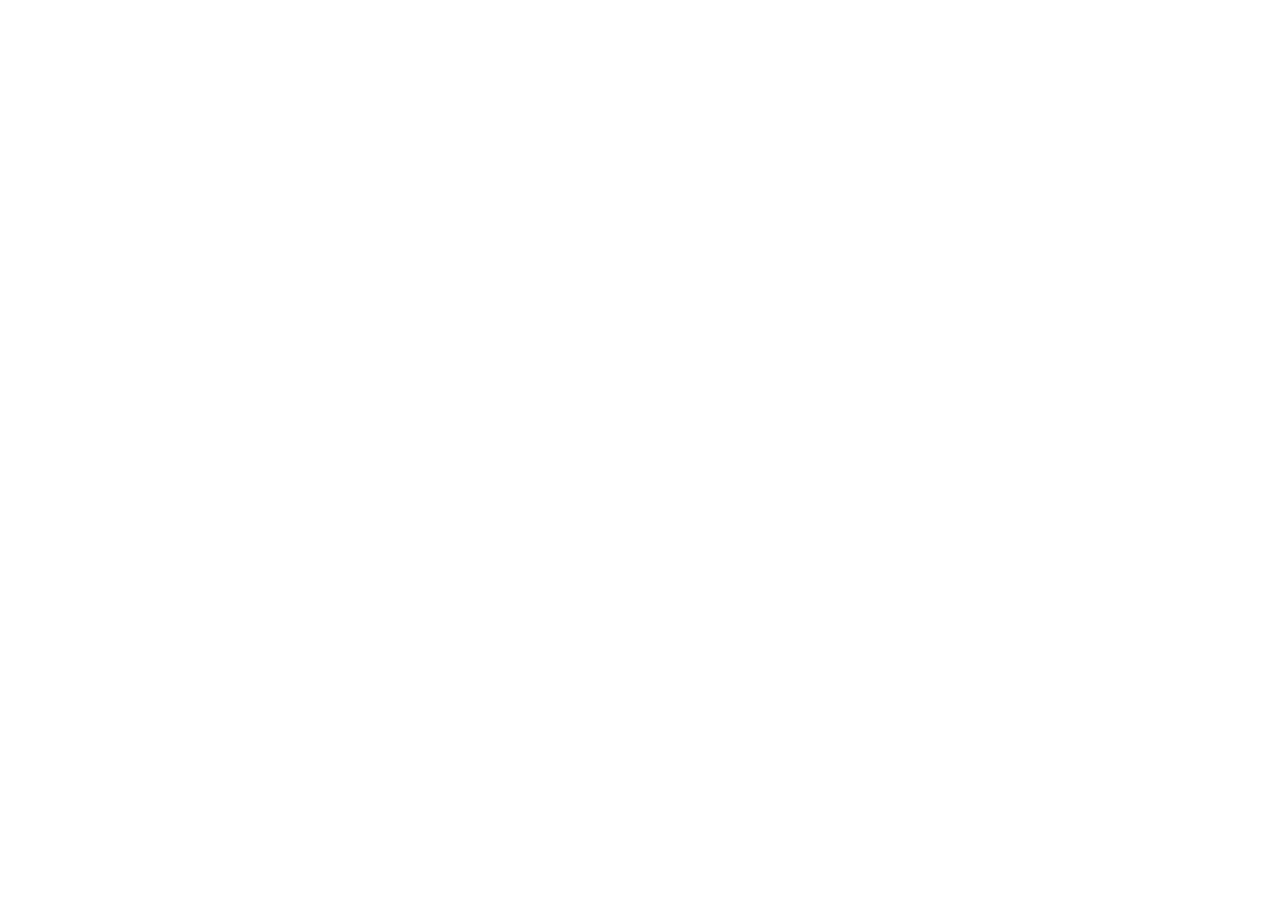
==== web/index.html @ 10e83cd3 "Initial commit: jantama-overlay 雀魂(Mahjong Soul)の配信向けOBSオーバーレイシステム - Chrome拡張: protobuf.jsフックでゲームデータ" ====
<!DOCTYPE html>
<html lang="ja">
<head>
  <meta charset="UTF-8" />
  <meta name="viewport" content="width=device-width, initial-scale=1.0" />
  <title>Jantama Overlay</title>
  <link rel="preconnect" href="https://fonts.googleapis.com" />
  <link href="https://fonts.googleapis.com/css2?family=Noto+Sans+JP:wght@400;700;900&family=Orbitron:wght@700;900&display=swap" rel="stylesheet" />
  <link rel="stylesheet" href="style.css" />
</head>
<body>
  <div id="overlay" class="hidden">
    <!-- 現在の局表示 -->
    <div id="round-banner" class="glass">
      <span id="round-text"></span>
      <span id="honba-text"></span>
    </div>

    <!-- スコアボード -->
    <div id="scoreboard">
      <div class="player-row" id="player-0"></div>
      <div class="player-row" id="player-1"></div>
      <div class="player-row" id="player-2"></div>
      <div class="player-row" id="player-3"></div>
    </div>

    <!-- 段位ポイント -->
    <div id="rank-point" class="glass">
      <div class="rank-label" id="rank-name"></div>
      <div class="rank-bar-container">
        <div class="rank-bar" id="rank-bar"></div>
      </div>
      <div class="rank-pt-text" id="rank-pt-text"></div>
    </div>

    <!-- セッション成績 -->
    <div id="session" class="glass">
      <div class="session-title">SESSION</div>
      <div class="session-stats">
        <div class="stat">
          <span class="stat-label">対局</span>
          <span class="stat-value" id="session-games">0</span>
        </div>
        <div class="stat">
          <span class="stat-label">平均順位</span>
          <span class="stat-value" id="session-avg">-</span>
        </div>
        <div class="stat">
          <span class="stat-label">1位率</span>
          <span class="stat-value" id="session-first">-</span>
        </div>
        <div class="stat">
          <span class="stat-label">pt増減</span>
          <span class="stat-value" id="session-pt">±0</span>
        </div>
      </div>
      <div id="session-history"></div>
    </div>
  </div>

  <!-- 点数変動トースト -->
  <div id="score-toast-container"></div>

  <script src="app.js"></script>
</body>
</html>
---- web/style.css ----
* {
  margin: 0;
  padding: 0;
  box-sizing: border-box;
}

body {
  background: transparent;
  font-family: "Noto Sans JP", sans-serif;
  color: #e0e0e0;
  overflow: hidden;
}

.hidden {
  opacity: 0;
  transition: opacity 0.6s ease;
}

.visible {
  opacity: 1;
}

#overlay {
  position: fixed;
  top: 16px;
  right: 16px;
  width: 320px;
  display: flex;
  flex-direction: column;
  gap: 12px;
  z-index: 9999;
}

/* --- Glass morphism --- */
.glass {
  background: rgba(10, 10, 30, 0.75);
  backdrop-filter: blur(16px);
  -webkit-backdrop-filter: blur(16px);
  border: 1px solid rgba(0, 229, 255, 0.15);
  border-radius: 12px;
  padding: 12px 16px;
}

/* --- Round Banner --- */
#round-banner {
  display: flex;
  align-items: center;
  justify-content: center;
  gap: 12px;
  padding: 8px 16px;
}

#round-text {
  font-family: "Orbitron", sans-serif;
  font-size: 18px;
  font-weight: 900;
  background: linear-gradient(135deg, #00e5ff, #7c4dff);
  -webkit-background-clip: text;
  -webkit-text-fill-color: transparent;
  background-clip: text;
  letter-spacing: 2px;
}

#honba-text {
  font-size: 13px;
  color: rgba(255, 255, 255, 0.5);
}

/* --- Scoreboard --- */
#scoreboard {
  display: flex;
  flex-direction: column;
  gap: 4px;
}

.player-row {
  display: grid;
  grid-template-columns: 32px 1fr auto;
  align-items: center;
  gap: 8px;
  padding: 10px 16px;
  background: rgba(10, 10, 30, 0.75);
  backdrop-filter: blur(16px);
  border: 1px solid rgba(255, 255, 255, 0.06);
  border-radius: 10px;
  transition: all 0.5s cubic-bezier(0.4, 0, 0.2, 1);
  position: relative;
  overflow: hidden;
}

.player-row::before {
  content: "";
  position: absolute;
  left: 0;
  top: 0;
  bottom: 0;
  width: 3px;
  border-radius: 3px 0 0 3px;
  transition: background 0.4s ease;
}

.player-row.rank-1::before { background: linear-gradient(180deg, #ffd700, #ffab00); }
.player-row.rank-2::before { background: linear-gradient(180deg, #b0bec5, #78909c); }
.player-row.rank-3::before { background: linear-gradient(180deg, #a1887f, #795548); }
.player-row.rank-4::before { background: linear-gradient(180deg, #ef5350, #c62828); }

.player-row.rank-1 { border-color: rgba(255, 215, 0, 0.2); }

.player-rank {
  font-family: "Orbitron", sans-serif;
  font-size: 20px;
  font-weight: 900;
  text-align: center;
  line-height: 1;
}

.rank-1 .player-rank { color: #ffd700; text-shadow: 0 0 12px rgba(255, 215, 0, 0.5); }
.rank-2 .player-rank { color: #b0bec5; }
.rank-3 .player-rank { color: #a1887f; }
.rank-4 .player-rank { color: #ef5350; }

.player-name {
  font-size: 14px;
  font-weight: 700;
  white-space: nowrap;
  overflow: hidden;
  text-overflow: ellipsis;
}

.player-score {
  font-family: "Orbitron", sans-serif;
  font-size: 16px;
  font-weight: 700;
  text-align: right;
  min-width: 70px;
  transition: color 0.3s ease;
}

.score-up { color: #69f0ae !important; }
.score-down { color: #ef5350 !important; }

/* --- Delta animation --- */
.score-delta {
  position: absolute;
  right: 16px;
  top: -4px;
  font-family: "Orbitron", sans-serif;
  font-size: 13px;
  font-weight: 700;
  opacity: 0;
  animation: deltaFloat 2s ease-out forwards;
  pointer-events: none;
}

.score-delta.positive { color: #69f0ae; }
.score-delta.negative { color: #ef5350; }

@keyframes deltaFloat {
  0% { opacity: 1; transform: translateY(0); }
  70% { opacity: 1; }
  100% { opacity: 0; transform: translateY(-28px); }
}

/* --- Rank Point --- */
#rank-point {
  display: flex;
  flex-direction: column;
  gap: 6px;
}

.rank-label {
  font-size: 13px;
  font-weight: 700;
  color: #b388ff;
  letter-spacing: 1px;
}

.rank-bar-container {
  width: 100%;
  height: 6px;
  background: rgba(255, 255, 255, 0.08);
  border-radius: 3px;
  overflow: hidden;
}

.rank-bar {
  height: 100%;
  background: linear-gradient(90deg, #7c4dff, #00e5ff);
  border-radius: 3px;
  transition: width 1s cubic-bezier(0.4, 0, 0.2, 1);
  box-shadow: 0 0 8px rgba(0, 229, 255, 0.4);
  width: 0%;
}

.rank-pt-text {
  font-family: "Orbitron", sans-serif;
  font-size: 12px;
  color: rgba(255, 255, 255, 0.6);
  text-align: right;
}

/* --- Session --- */
#session {
  display: flex;
  flex-direction: column;
  gap: 8px;
}

.session-title {
  font-family: "Orbitron", sans-serif;
  font-size: 11px;
  font-weight: 700;
  letter-spacing: 3px;
  color: rgba(0, 229, 255, 0.7);
  text-transform: uppercase;
}

.session-stats {
  display: grid;
  grid-template-columns: 1fr 1fr;
  gap: 6px;
}

.stat {
  display: flex;
  flex-direction: column;
  gap: 2px;
}

.stat-label {
  font-size: 10px;
  color: rgba(255, 255, 255, 0.4);
}

.stat-value {
  font-family: "Orbitron", sans-serif;
  font-size: 16px;
  font-weight: 700;
}

#session-history {
  display: flex;
  gap: 4px;
  flex-wrap: wrap;
  margin-top: 4px;
}

.session-badge {
  width: 28px;
  height: 28px;
  border-radius: 6px;
  display: flex;
  align-items: center;
  justify-content: center;
  font-family: "Orbitron", sans-serif;
  font-size: 14px;
  font-weight: 900;
  animation: badgeIn 0.4s cubic-bezier(0.34, 1.56, 0.64, 1) forwards;
}

.session-badge.rank-1 { background: rgba(255, 215, 0, 0.2); color: #ffd700; border: 1px solid rgba(255, 215, 0, 0.3); }
.session-badge.rank-2 { background: rgba(176, 190, 197, 0.15); color: #b0bec5; border: 1px solid rgba(176, 190, 197, 0.2); }
.session-badge.rank-3 { background: rgba(161, 136, 127, 0.15); color: #a1887f; border: 1px solid rgba(161, 136, 127, 0.2); }
.session-badge.rank-4 { background: rgba(239, 83, 80, 0.15); color: #ef5350; border: 1px solid rgba(239, 83, 80, 0.2); }

@keyframes badgeIn {
  from { transform: scale(0); opacity: 0; }
  to { transform: scale(1); opacity: 1; }
}

/* --- Score toast --- */
#score-toast-container {
  position: fixed;
  bottom: 20px;
  right: 16px;
  display: flex;
  flex-direction: column-reverse;
  gap: 8px;
  z-index: 9998;
}

.score-toast {
  padding: 8px 16px;
  border-radius: 8px;
  font-size: 13px;
  font-weight: 700;
  animation: toastIn 0.3s ease-out forwards, toastOut 0.5s 3s ease-in forwards;
  background: rgba(10, 10, 30, 0.85);
  backdrop-filter: blur(12px);
  border: 1px solid rgba(255, 255, 255, 0.1);
}

@keyframes toastIn {
  from { transform: translateX(60px); opacity: 0; }
  to { transform: translateX(0); opacity: 1; }
}

@keyframes toastOut {
  from { opacity: 1; }
  to { opacity: 0; transform: translateY(10px); }
}
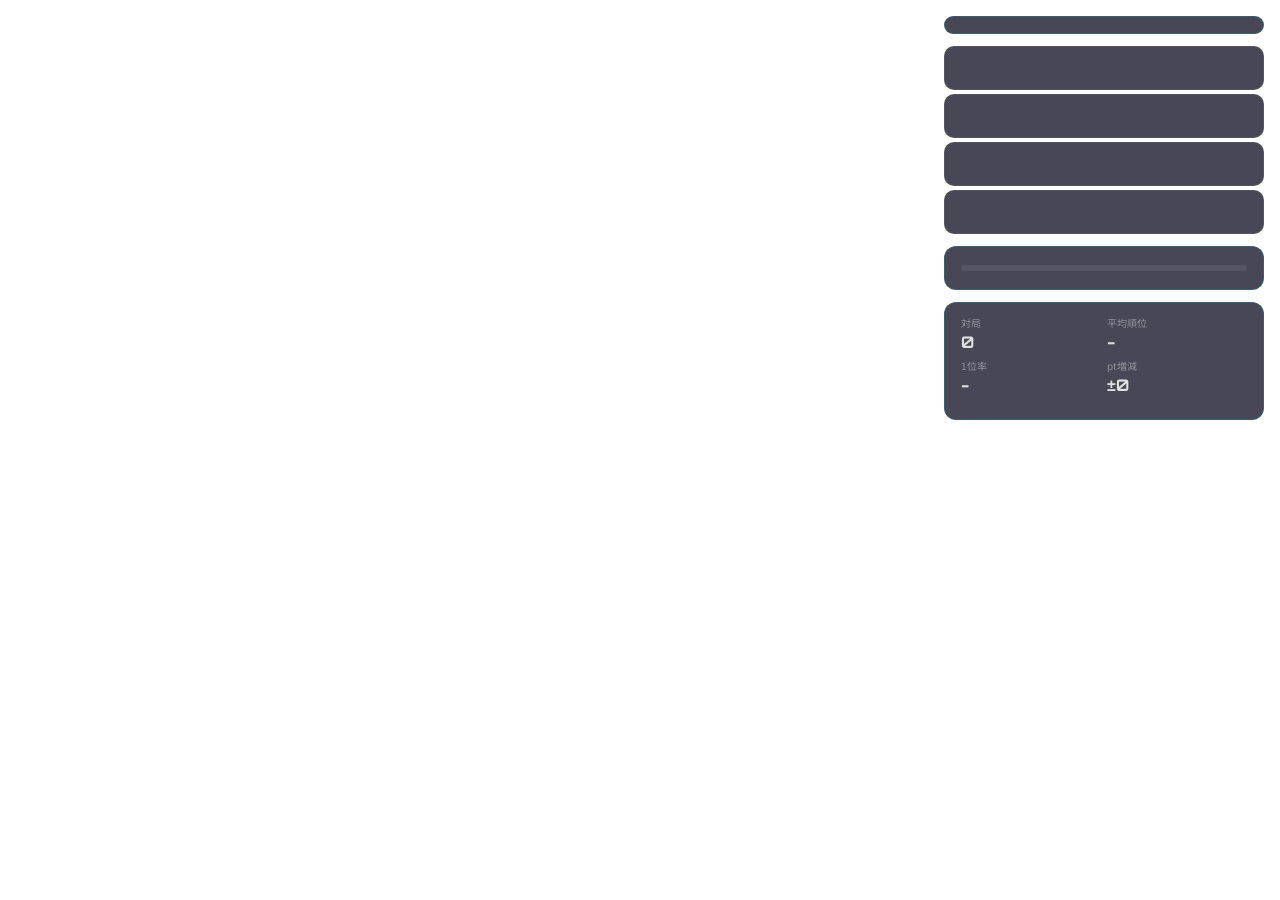
==== commit 63be3681: "cleanup: remove avatar feature, always show all panels, persist session - Remove avatar image captur" ====
--- a/web/index.html
+++ b/web/index.html
@@ -9,7 +9,7 @@
   <link rel="stylesheet" href="style.css" />
 </head>
 <body>
-  <div id="overlay" class="hidden">
+  <div id="overlay" class="visible">
     <!-- 現在の局表示 -->
     <div id="round-banner" class="glass">
       <span id="round-text"></span>
@@ -35,7 +35,6 @@
 
     <!-- セッション成績 -->
     <div id="session" class="glass">
-      <div class="session-title">SESSION</div>
       <div class="session-stats">
         <div class="stat">
           <span class="stat-label">対局</span>
--- a/web/style.css
+++ b/web/style.css
@@ -79,6 +79,7 @@
   align-items: center;
   gap: 8px;
   padding: 10px 16px;
+  min-height: 44px;
   background: rgba(10, 10, 30, 0.75);
   backdrop-filter: blur(16px);
   border: 1px solid rgba(255, 255, 255, 0.06);
@@ -119,6 +120,7 @@
 .rank-3 .player-rank { color: #a1887f; }
 .rank-4 .player-rank { color: #ef5350; }
 
+
 .player-name {
   font-size: 14px;
   font-weight: 700;
@@ -268,34 +270,48 @@
   to { transform: scale(1); opacity: 1; }
 }
 
-/* --- Score toast --- */
+/* --- Round results --- */
 #score-toast-container {
   position: fixed;
-  bottom: 20px;
+  bottom: 16px;
   right: 16px;
-  display: flex;
-  flex-direction: column-reverse;
-  gap: 8px;
+  width: 320px;
+  max-height: 40vh;
+  overflow-y: auto;
+  display: flex;
+  flex-direction: column;
+  gap: 2px;
   z-index: 9998;
 }
 
-.score-toast {
-  padding: 8px 16px;
-  border-radius: 8px;
-  font-size: 13px;
-  font-weight: 700;
-  animation: toastIn 0.3s ease-out forwards, toastOut 0.5s 3s ease-in forwards;
-  background: rgba(10, 10, 30, 0.85);
+#score-toast-container::-webkit-scrollbar {
+  width: 4px;
+}
+
+#score-toast-container::-webkit-scrollbar-thumb {
+  background: rgba(255, 255, 255, 0.15);
+  border-radius: 2px;
+}
+
+.score-entry {
+  padding: 4px 12px;
+  font-size: 12px;
+  font-weight: 600;
+  color: rgba(255, 255, 255, 0.7);
+  background: rgba(10, 10, 30, 0.7);
   backdrop-filter: blur(12px);
-  border: 1px solid rgba(255, 255, 255, 0.1);
-}
-
-@keyframes toastIn {
-  from { transform: translateX(60px); opacity: 0; }
+  border: 1px solid rgba(255, 255, 255, 0.06);
+  border-radius: 6px;
+  animation: entryIn 0.3s ease-out forwards;
+}
+
+.score-entry-round {
+  color: rgba(0, 229, 255, 0.8);
+  font-weight: 700;
+  margin-right: 6px;
+}
+
+@keyframes entryIn {
+  from { transform: translateX(30px); opacity: 0; }
   to { transform: translateX(0); opacity: 1; }
 }
-
-@keyframes toastOut {
-  from { opacity: 1; }
-  to { opacity: 0; transform: translateY(10px); }
-}
